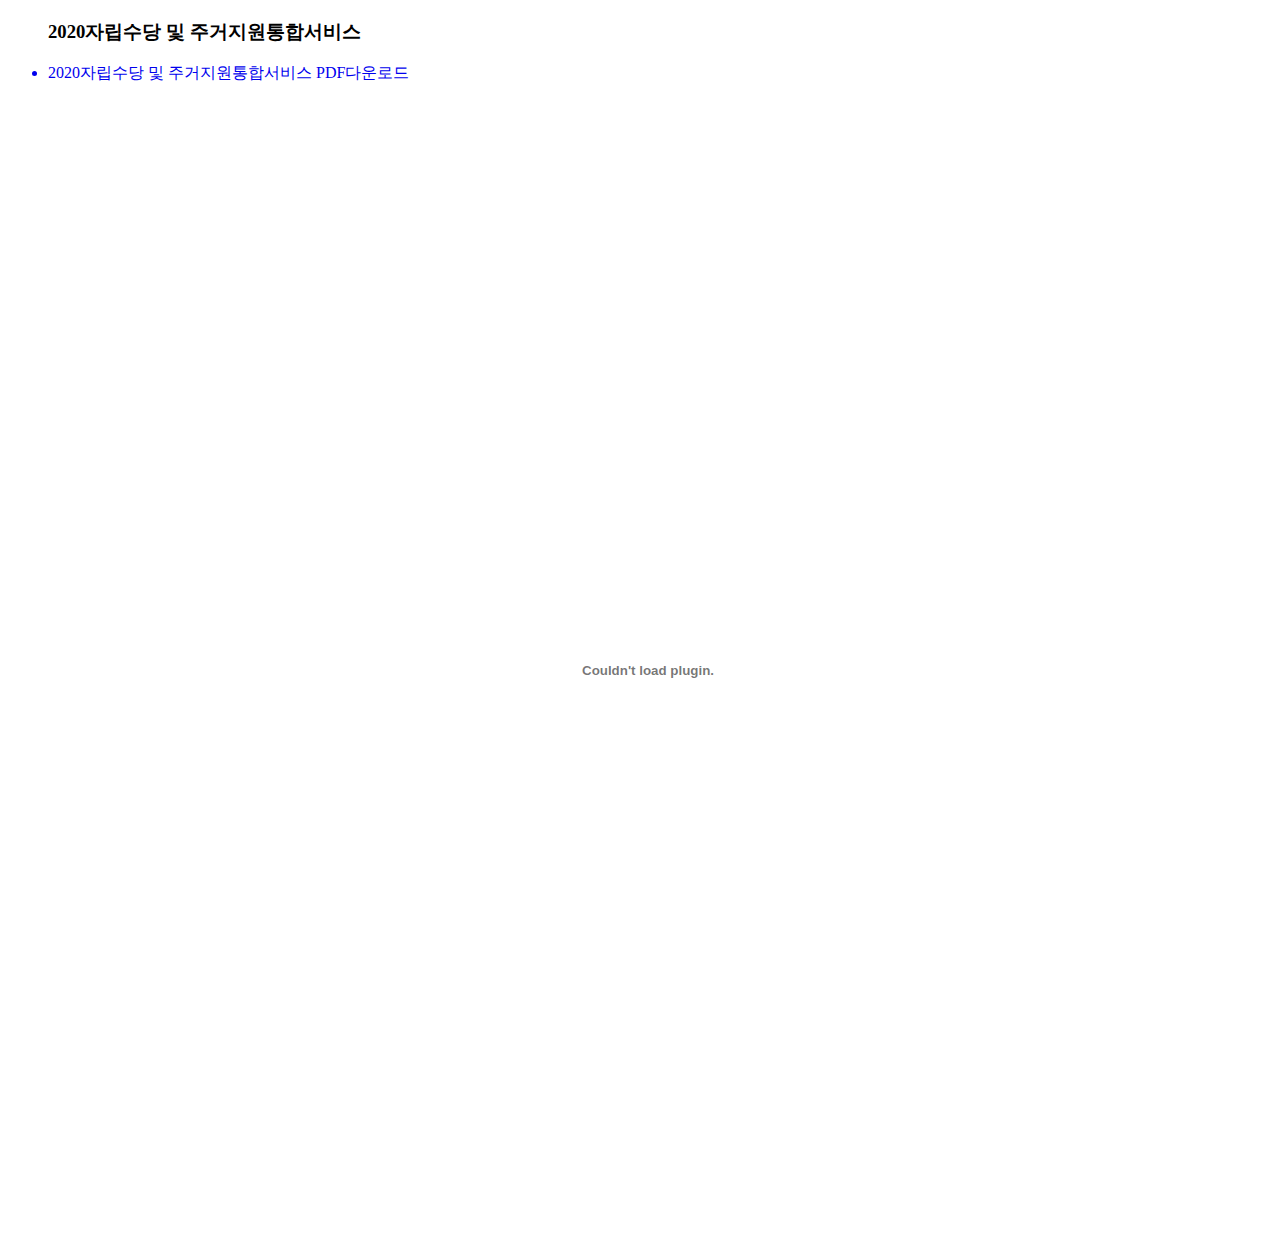
==== 2020sudangjugea/2020sudangjugea.html @ 6ce396c9 "Add files via upload" ====
<!DOCTYPE html>
<html lang="kr">
<head>
    <meta charset="UTF-8">
    <meta name="viewport" content="width=device-width, initial-scale=1.0">
    <title>자립정보</title>
 <link rel="stylesheet" href="main.css">
 <style type="text/css"> 
    a { text-decoration:none } 
    </style> 
</head>
<body>


    <ul>
      
       <h3> 2020자립수당 및 주거지원통합서비스</h3>
 
   <a href="http://ncrc.or.kr/temp/dnd.do?fileKey=c97f2a5c7e1f385b0e0136c0a132a6f6"><li><div class="name">2020자립수당 및 주거지원통합서비스 PDF다운로드</li></a></div><br> 
   <BR>  
   <embed src="2020sudangjugea.pdf" width="1200" height="1100" alt="pdf" pluginspage="http://www.Adobe.com/products/acrobat/readstep2.html">
</html>
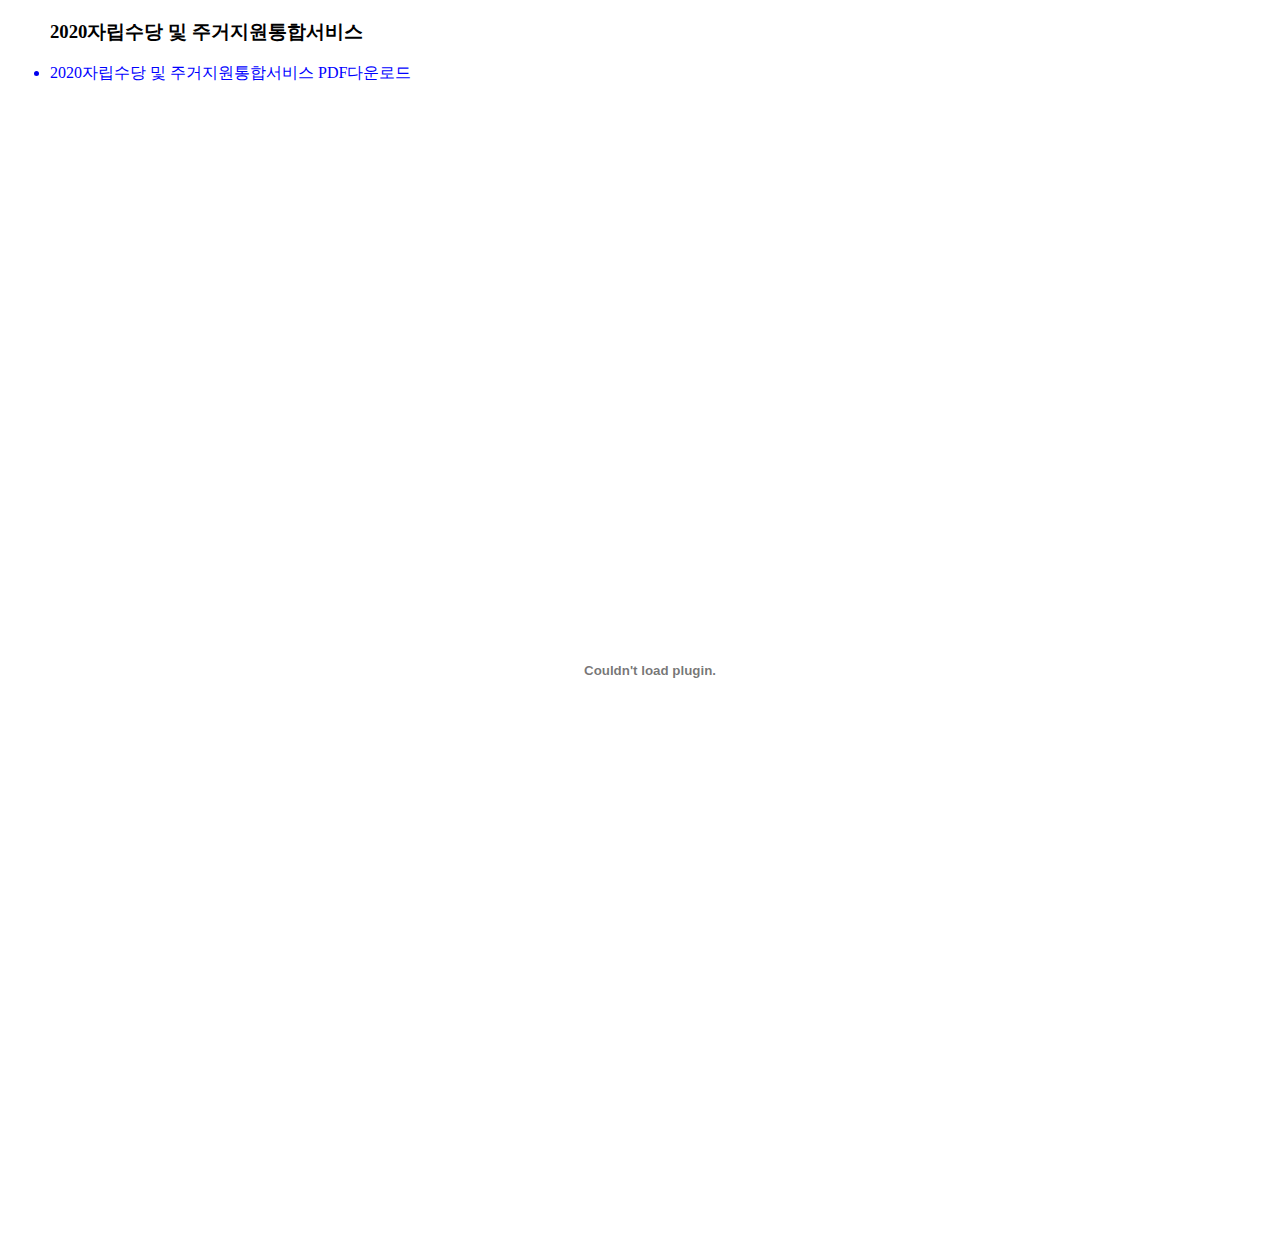
==== commit 831e639a: "Update 2020sudangjugea.html" ====
--- a/2020sudangjugea/2020sudangjugea.html
+++ b/2020sudangjugea/2020sudangjugea.html
@@ -4,7 +4,7 @@
     <meta charset="UTF-8">
     <meta name="viewport" content="width=device-width, initial-scale=1.0">
     <title>자립정보</title>
- <link rel="stylesheet" href="main.css">
+ <link rel="stylesheet" href="../main.css">
  <style type="text/css"> 
     a { text-decoration:none } 
     </style> 
@@ -19,4 +19,4 @@
    <a href="http://ncrc.or.kr/temp/dnd.do?fileKey=c97f2a5c7e1f385b0e0136c0a132a6f6"><li><div class="name">2020자립수당 및 주거지원통합서비스 PDF다운로드</li></a></div><br> 
    <BR>  
    <embed src="2020sudangjugea.pdf" width="1200" height="1100" alt="pdf" pluginspage="http://www.Adobe.com/products/acrobat/readstep2.html">
-</html>+</html>
--- a/main.css
+++ b/main.css
@@ -0,0 +1,7 @@
+body{
+    margin-left: 10px;
+}
+
+.name{
+    color:blue
+}
